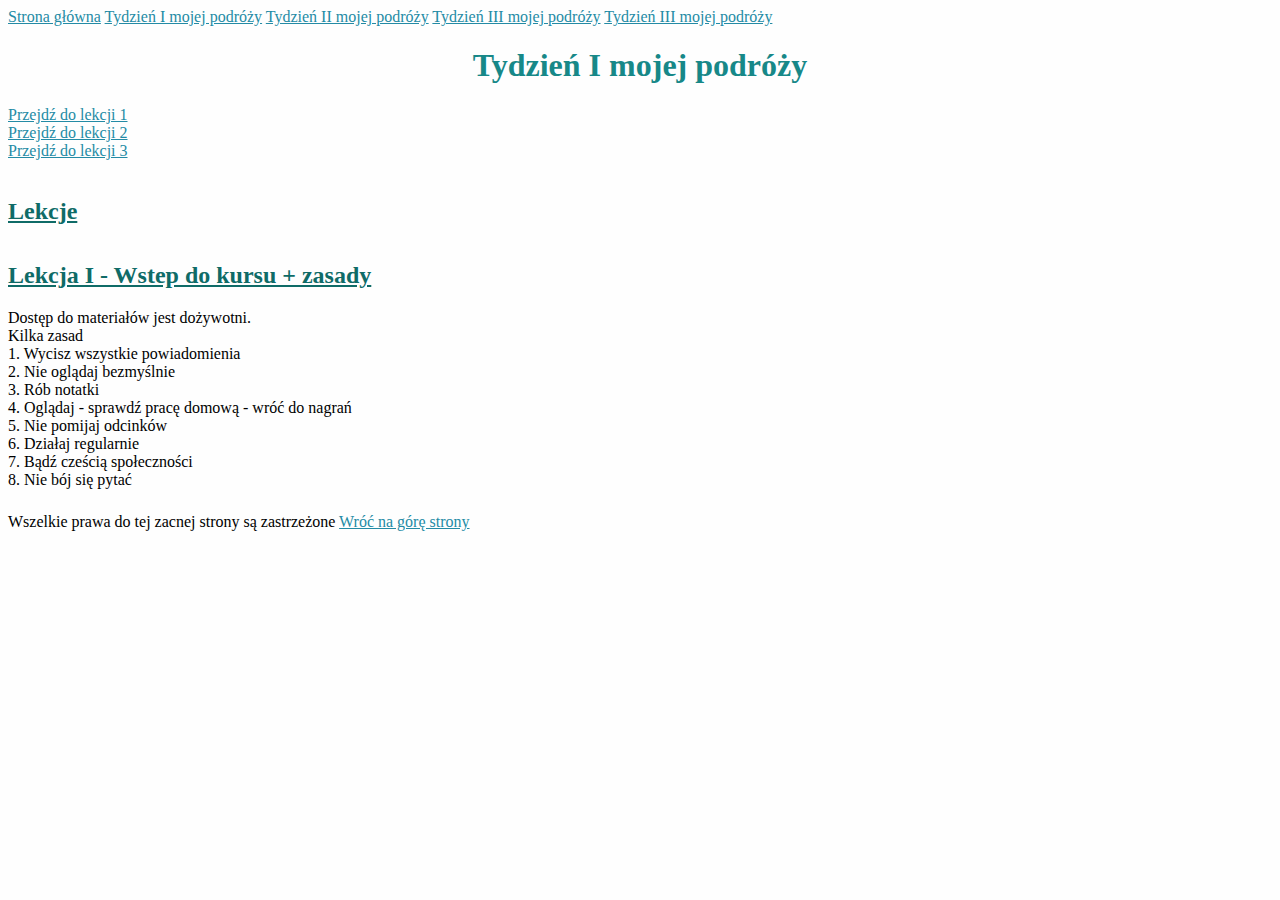
==== tydzien-I.html @ 4eb5bad4 "initial commit" ====
<!DOCTYPE html>
<html lang="pl">

<head>
    <meta charset="UTF-8">
    <meta name="viewport" content="width=device-width, initial-scale=1.0">
    <title>Document</title>
    <link href="style.css" rel="stylesheet" type="text/css">
</head>

<body>
    <header class ="top">
        <nav>
            <a href="index.html">Strona główna</a>
            <a href="tydzien-I.html">Tydzień I mojej podróży</a>
            <a href="tydzien-II.html">Tydzień II mojej podróży</a>
            <a href="tydzien-III.html">Tydzień III mojej podróży</a>
            <a href="tydzien-IV.html">Tydzień III mojej podróży</a>
        </nav>
    </header>

    <main>
        <header>
            <h1>Tydzień I mojej podróży</h1>
            <a href="#lesson-one">Przejdź do lekcji 1</a> <br />
            <a href="#lesson-two">Przejdź do lekcji 2</a> <br />
            <a href="#lesson-tree">Przejdź do lekcji 3</a> <br />
        </header>

        <section class="lessons">
            <h2>Lekcje</h2>
            <article id="lesson-one">
                <h2>Lekcja I - Wstep do kursu + zasady</h2>
                <p> Dostęp do materiałów jest dożywotni.<br/>
                    Kilka zasad <br/>
                1. Wycisz wszystkie powiadomienia <br/> 
                2. Nie oglądaj bezmyślnie <br/>
                3. Rób notatki <br/>
                4. Oglądaj - sprawdź pracę domową - wróć do nagrań <br/>
                5. Nie pomijaj odcinków <br/>
                6. Działaj regularnie <br/>
                7. Bądź cześcią społeczności <br/>
                8. Nie bój się pytać <br/>
                </p>
            </article>
        </section>
    </main>
    <footer>
        Wszelkie prawa do tej zacnej strony są zastrzeżone <a href="#top">Wróć na górę strony</a>
    </footer>
    <script src="main.js"></script>
</body>
---- style.css ----
h1 {
    color: #178888;
    text-stroke: 1px rgb(63, 61, 61);
    text-align: center;
}
body {
    background: #fefefe;
}
.image img {
    width: 100%;
}

#relaxation img {
        width: 40%;
}
h2 {
    text-decoration: underline;
    margin-top: 1cm;
    color: rgb(15, 107, 103);
}
p {
    margin-top: 0.5em;
    margin-bottom: 1.5em;
}
.thesis img {
    width: 50%;
}
#quotes h4 {
    margin: 0em;
    color: rgb(185, 0, 93);
}
.header-link {
    color: #425181;
}
a {
    color: #248ba5;
}
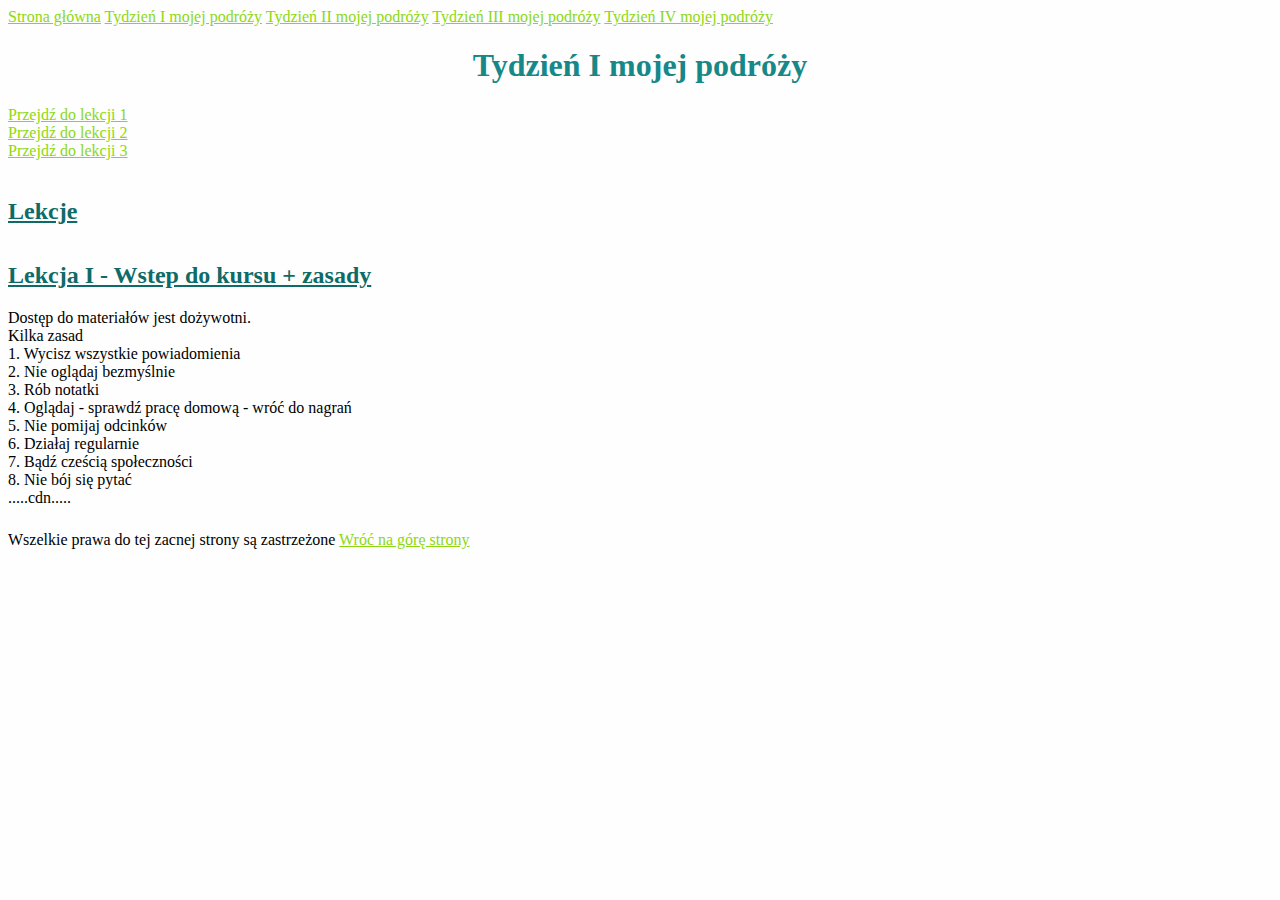
==== commit d485eb3f: "change color of nav links & edit text nav-a" ====
--- a/tydzien-I.html
+++ b/tydzien-I.html
@@ -15,7 +15,7 @@
             <a href="tydzien-I.html">Tydzień I mojej podróży</a>
             <a href="tydzien-II.html">Tydzień II mojej podróży</a>
             <a href="tydzien-III.html">Tydzień III mojej podróży</a>
-            <a href="tydzien-IV.html">Tydzień III mojej podróży</a>
+            <a href="tydzien-IV.html">Tydzień IV mojej podróży</a>
         </nav>
     </header>
 
@@ -41,6 +41,7 @@
                 6. Działaj regularnie <br/>
                 7. Bądź cześcią społeczności <br/>
                 8. Nie bój się pytać <br/>
+                .....cdn.....
                 </p>
             </article>
         </section>
--- a/style.css
+++ b/style.css
@@ -25,7 +25,7 @@
 .thesis img {
     width: 50%;
 }
-#quotes h4 {
+.h4-index-style {
     margin: 0em;
     color: rgb(185, 0, 93);
 }
@@ -33,5 +33,5 @@
     color: #425181;
 }
 a {
-    color: #248ba5;
+    color: #8cd811;
 }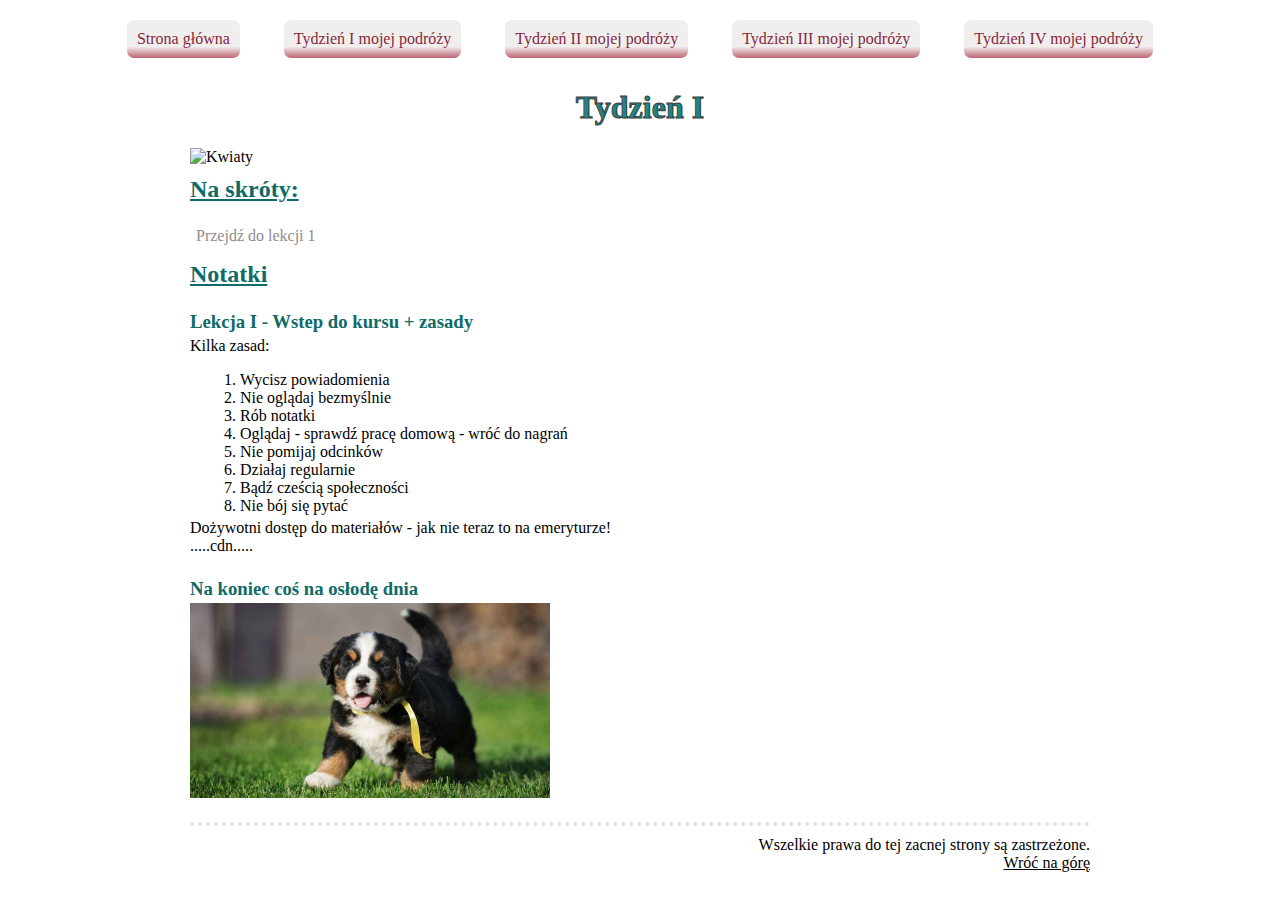
==== commit 12d3c39f: "changed image & made menu narrower & text edition &  hover menu" ====
--- a/tydzien-I.html
+++ b/tydzien-I.html
@@ -1,54 +1,69 @@
 <!DOCTYPE html>
 <html lang="pl">
+  <head>
+    <meta charset="UTF-8" />
+    <meta name="viewport" content="width=device-width, initial-scale=1.0" />
+    <title>Document</title>
+    <link href="style.css" rel="stylesheet" type="text/css" />
+  </head>
 
-<head>
-    <meta charset="UTF-8">
-    <meta name="viewport" content="width=device-width, initial-scale=1.0">
-    <title>Document</title>
-    <link href="style.css" rel="stylesheet" type="text/css">
-</head>
-
-<body>
-    <header class ="top">
-        <nav>
-            <a href="index.html">Strona główna</a>
-            <a href="tydzien-I.html">Tydzień I mojej podróży</a>
-            <a href="tydzien-II.html">Tydzień II mojej podróży</a>
-            <a href="tydzien-III.html">Tydzień III mojej podróży</a>
-            <a href="tydzien-IV.html">Tydzień IV mojej podróży</a>
-        </nav>
+  <body>
+    <header class="top">
+      <nav>
+        <a class="main-menu" href="index.html">Strona główna</a>
+        <a class="main-menu" href="tydzien-I.html">Tydzień I mojej podróży</a>
+        <a class="main-menu" href="tydzien-II.html">Tydzień II mojej podróży</a>
+        <a class="main-menu" href="tydzien-III.html">Tydzień III mojej podróży</a>
+        <a class="main-menu" href="tydzien-IV.html">Tydzień IV mojej podróży</a>
+      </nav>
     </header>
 
     <main>
-        <header>
-            <h1>Tydzień I mojej podróży</h1>
-            <a href="#lesson-one">Przejdź do lekcji 1</a> <br />
-            <a href="#lesson-two">Przejdź do lekcji 2</a> <br />
-            <a href="#lesson-tree">Przejdź do lekcji 3</a> <br />
-        </header>
+      <header>
+        <h1 class="heading">Tydzień I</h1>
+        <div class="image">
+          <img src="image_flowers.jpg" alt="Kwiaty" />
+        </div>
+      </header>
 
-        <section class="lessons">
-            <h2>Lekcje</h2>
-            <article id="lesson-one">
-                <h2>Lekcja I - Wstep do kursu + zasady</h2>
-                <p> Dostęp do materiałów jest dożywotni.<br/>
-                    Kilka zasad <br/>
-                1. Wycisz wszystkie powiadomienia <br/> 
-                2. Nie oglądaj bezmyślnie <br/>
-                3. Rób notatki <br/>
-                4. Oglądaj - sprawdź pracę domową - wróć do nagrań <br/>
-                5. Nie pomijaj odcinków <br/>
-                6. Działaj regularnie <br/>
-                7. Bądź cześcią społeczności <br/>
-                8. Nie bój się pytać <br/>
-                .....cdn.....
-                </p>
-            </article>
-        </section>
+      <article class="article-lessons-navigation">
+        <h2>Na skróty:</h2>
+        <a class="lesson-navigation" href="#lesson-one">Przejdź do lekcji 1</a>
+      </article>
+
+      <section class="lessons">
+        <h2>Notatki</h2>
+        <article id="lesson-one">
+          <h3>Lekcja I - Wstep do kursu + zasady</h3>
+          <p>
+            Kilka zasad:
+          </p>
+          <ol class="general-list">
+            <li>Wycisz powiadomienia</li>
+            <li>Nie oglądaj bezmyślnie</li>
+            <li>Rób notatki</li>
+            <li>Oglądaj - sprawdź pracę domową - wróć do nagrań</li>
+            <li>Nie pomijaj odcinków</li>
+            <li>Działaj regularnie</li>
+            <li>Bądź cześcią społeczności</li>
+            <li>Nie bój się pytać</li>
+          </ol>
+          <p> 
+            Dożywotni dostęp do materiałów - jak nie teraz to na emeryturze!<br />
+            .....cdn.....
+          </p>
+        </article>
+      </section>
+      <section id="relaxation">
+        <h3>Na koniec coś na osłodę dnia</h3>
+        <img src="bernese.jpg" alt="bernese-puppies" />
+      </section>
     </main>
+
     <footer>
-        Wszelkie prawa do tej zacnej strony są zastrzeżone <a href="#top">Wróć na górę strony</a>
+      Wszelkie prawa do tej zacnej strony są zastrzeżone.<br />
+      <a class="footer-navigation" href="#top">Wróć na górę</a>
     </footer>
     <script src="main.js"></script>
-</body>     
-
+  </body>
+</html>
--- a/style.css
+++ b/style.css
@@ -1,37 +1,105 @@
-h1 {
-    color: #178888;
-    text-stroke: 1px rgb(63, 61, 61);
-    text-align: center;
+body {
+  background: #ffffff;
 }
-body {
-    background: #fefefe;
+
+main {
+  width: 900px;
+  margin: auto;
+}
+h2 {
+  text-decoration: underline;
+  margin-top: 10px;
+  color: rgb(15, 107, 103);
+}
+
+h3 {
+  margin-top: 23px;
+  margin-bottom: 3px;
+  color: rgb(15, 107, 103);
+}
+
+p {
+  margin-top: 4px;
+}
+
+nav {
+  width: fit-content;
+  margin: 10px auto;
+}
+
+footer {
+  width: 900px;
+  margin: 20px auto;
+  border-top: 4px dotted rgba(171, 155, 179, 0.333);
+  padding-top: 10px;
+  text-align: right;
+}
+
+.heading {
+  color: #178888;
+  -webkit-text-stroke: 1px rgb(63, 61, 61);
+  text-align: center;
 }
 .image img {
-    width: 100%;
+  width: 100%;
 }
 
 #relaxation img {
-        width: 40%;
+  width: 40%;
 }
-h2 {
-    text-decoration: underline;
-    margin-top: 1cm;
-    color: rgb(15, 107, 103);
+
+#quotes {
+  width: 900px;
 }
-p {
-    margin-top: 0.5em;
-    margin-bottom: 1.5em;
-}
+
 .thesis img {
-    width: 50%;
+  width: 80%;
 }
 .h4-index-style {
-    margin: 0em;
-    color: rgb(185, 0, 93);
+  margin-top: 12px;
+  margin-bottom: 0px;
+  color: rgb(185, 0, 93);
 }
 .header-link {
-    color: #425181;
+  color: #425181;
 }
-a {
-    color: #8cd811;
-}+.main-menu {
+  color: #86283d;
+  padding: 10px;
+  background: linear-gradient(#f1eeee 70%, #be6272);
+  margin: 10px 20px;
+  text-decoration: none;
+  display: inline-block;
+  border-radius: 7px;
+}
+.main-menu:hover {
+  color: #cf7f91;
+}
+.footer-navigation {
+  color: black;
+}
+.lesson-navigation {
+  text-align: center;
+  display: block;
+  padding: 4px;
+  margin: 2px;
+  text-decoration: none;
+  color: rgb(143, 140, 140);
+}
+.lesson-navigation:hover {
+  color: black;
+}
+
+.article-lessons-navigation {
+  display: inline-block;
+}
+.general-list {
+  padding-inline-start: 50px;
+  margin: 0;
+}
+.paragraph-link-http {
+  text-align: center;
+}
+.paragraph-java-js {
+  text-align: center;
+}
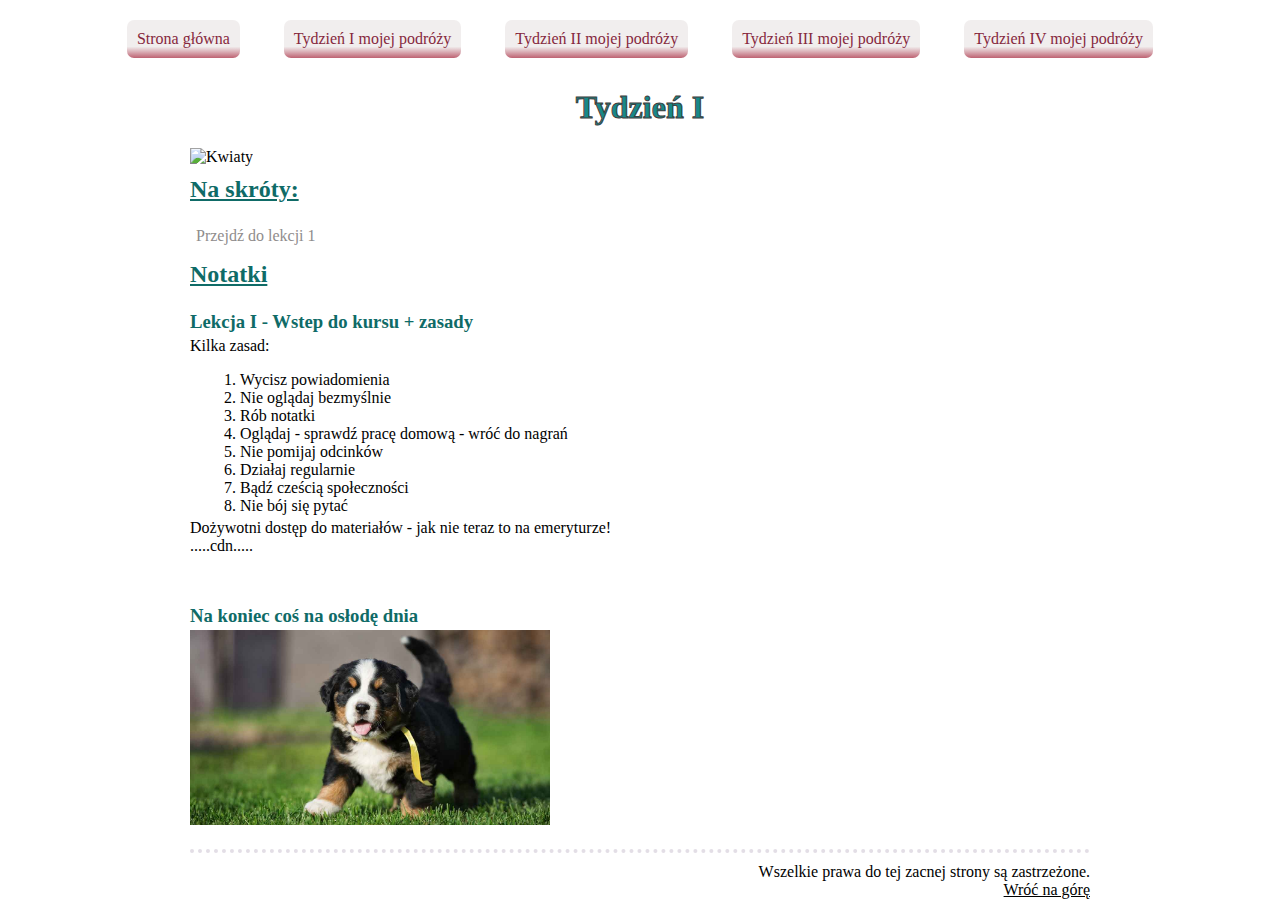
==== commit 74a0c0bc: "bem & added JS - homework" ====
--- a/tydzien-I.html
+++ b/tydzien-I.html
@@ -8,27 +8,37 @@
   </head>
 
   <body>
-    <header class="top">
-      <nav>
-        <a class="main-menu" href="index.html">Strona główna</a>
-        <a class="main-menu" href="tydzien-I.html">Tydzień I mojej podróży</a>
-        <a class="main-menu" href="tydzien-II.html">Tydzień II mojej podróży</a>
-        <a class="main-menu" href="tydzien-III.html">Tydzień III mojej podróży</a>
-        <a class="main-menu" href="tydzien-IV.html">Tydzień IV mojej podróży</a>
+    <header id="top">
+      <nav class="navigation">
+        <a class="navigation__link" href="index.html">Strona główna</a>
+        <a class="navigation__link" href="tydzien-I.html"
+          >Tydzień I mojej podróży</a
+        >
+        <a class="navigation__link" href="tydzien-II.html"
+          >Tydzień II mojej podróży</a
+        >
+        <a class="navigation__link" href="tydzien-III.html"
+          >Tydzień III mojej podróży</a
+        >
+        <a class="navigation__link" href="tydzien-IV.html"
+          >Tydzień IV mojej podróży</a
+        >
       </nav>
     </header>
 
     <main>
       <header>
         <h1 class="heading">Tydzień I</h1>
-        <div class="image">
-          <img src="image_flowers.jpg" alt="Kwiaty" />
+        <div class="heading__image-container">
+          <img class="heading__image" src="image_flowers.jpg" alt="Kwiaty" />
         </div>
       </header>
 
-      <article class="article-lessons-navigation">
+      <article class="lessons-navigation">
         <h2>Na skróty:</h2>
-        <a class="lesson-navigation" href="#lesson-one">Przejdź do lekcji 1</a>
+        <a class="lessons-navigation__lesson" href="#lesson-one"
+          >Przejdź do lekcji 1</a
+        >
       </article>
 
       <section class="lessons">
@@ -48,21 +58,25 @@
             <li>Bądź cześcią społeczności</li>
             <li>Nie bój się pytać</li>
           </ol>
-          <p> 
+          <p>
             Dożywotni dostęp do materiałów - jak nie teraz to na emeryturze!<br />
             .....cdn.....
           </p>
         </article>
       </section>
-      <section id="relaxation">
+      <section class="relaxation">
         <h3>Na koniec coś na osłodę dnia</h3>
-        <img src="bernese.jpg" alt="bernese-puppies" />
+        <img
+          class="relaxation__puppy"
+          src="bernese.jpg"
+          alt="bernese-puppies"
+        />
       </section>
     </main>
 
     <footer>
       Wszelkie prawa do tej zacnej strony są zastrzeżone.<br />
-      <a class="footer-navigation" href="#top">Wróć na górę</a>
+      <a class="footer__navigation" href="#top">Wróć na górę</a>
     </footer>
     <script src="main.js"></script>
   </body>
--- a/style.css
+++ b/style.css
@@ -22,11 +22,6 @@
   margin-top: 4px;
 }
 
-nav {
-  width: fit-content;
-  margin: 10px auto;
-}
-
 footer {
   width: 900px;
   margin: 20px auto;
@@ -35,35 +30,53 @@
   text-align: right;
 }
 
+.footer__navigation {
+  color: black;
+}
+
+.general-list {
+  padding-inline-start: 50px;
+  margin: 0;
+}
+
 .heading {
   color: #178888;
   -webkit-text-stroke: 1px rgb(63, 61, 61);
   text-align: center;
 }
-.image img {
+
+.heading__image {
   width: 100%;
 }
 
-#relaxation img {
-  width: 40%;
+.lesson__homework-paragraph--js {
+  text-align: center;
+  color: rgb(52, 187, 192);
+  font-weight: bold;
 }
 
-#quotes {
-  width: 900px;
+.lessons-navigation {
+  display: inline-block;
 }
 
-.thesis img {
-  width: 80%;
+.lessons-navigation__lesson {
+  display: block;
+  padding: 4px;
+  margin: 2px;
+  text-decoration: none;
+  color: rgb(143, 140, 140);
 }
-.h4-index-style {
-  margin-top: 12px;
-  margin-bottom: 0px;
-  color: rgb(185, 0, 93);
+
+.lessons-navigation__lesson:hover {
+  color: black;
 }
-.header-link {
-  color: #425181;
+
+.navigation {
+  width: fit-content;
+  margin: 10px auto;
 }
-.main-menu {
+
+.navigation__link {
   color: #86283d;
   padding: 10px;
   background: linear-gradient(#f1eeee 70%, #be6272);
@@ -72,34 +85,33 @@
   display: inline-block;
   border-radius: 7px;
 }
-.main-menu:hover {
+.navigation__link:hover {
   color: #cf7f91;
 }
-.footer-navigation {
-  color: black;
-}
-.lesson-navigation {
-  text-align: center;
-  display: block;
-  padding: 4px;
-  margin: 2px;
-  text-decoration: none;
-  color: rgb(143, 140, 140);
-}
-.lesson-navigation:hover {
-  color: black;
-}
 
-.article-lessons-navigation {
-  display: inline-block;
-}
-.general-list {
-  padding-inline-start: 50px;
-  margin: 0;
-}
 .paragraph-link-http {
   text-align: center;
 }
 .paragraph-java-js {
   text-align: center;
 }
+
+.quotes {
+  width: 900px;
+}
+
+.quote {
+  margin-top: 12px;
+  margin-bottom: 0px;
+  color: rgb(185, 0, 93);
+}
+.relaxation {
+  margin-top: 50px;
+}
+.relaxation__puppy {
+  width: 40%;
+}
+
+.thesis__image {
+  width: 90%;
+}
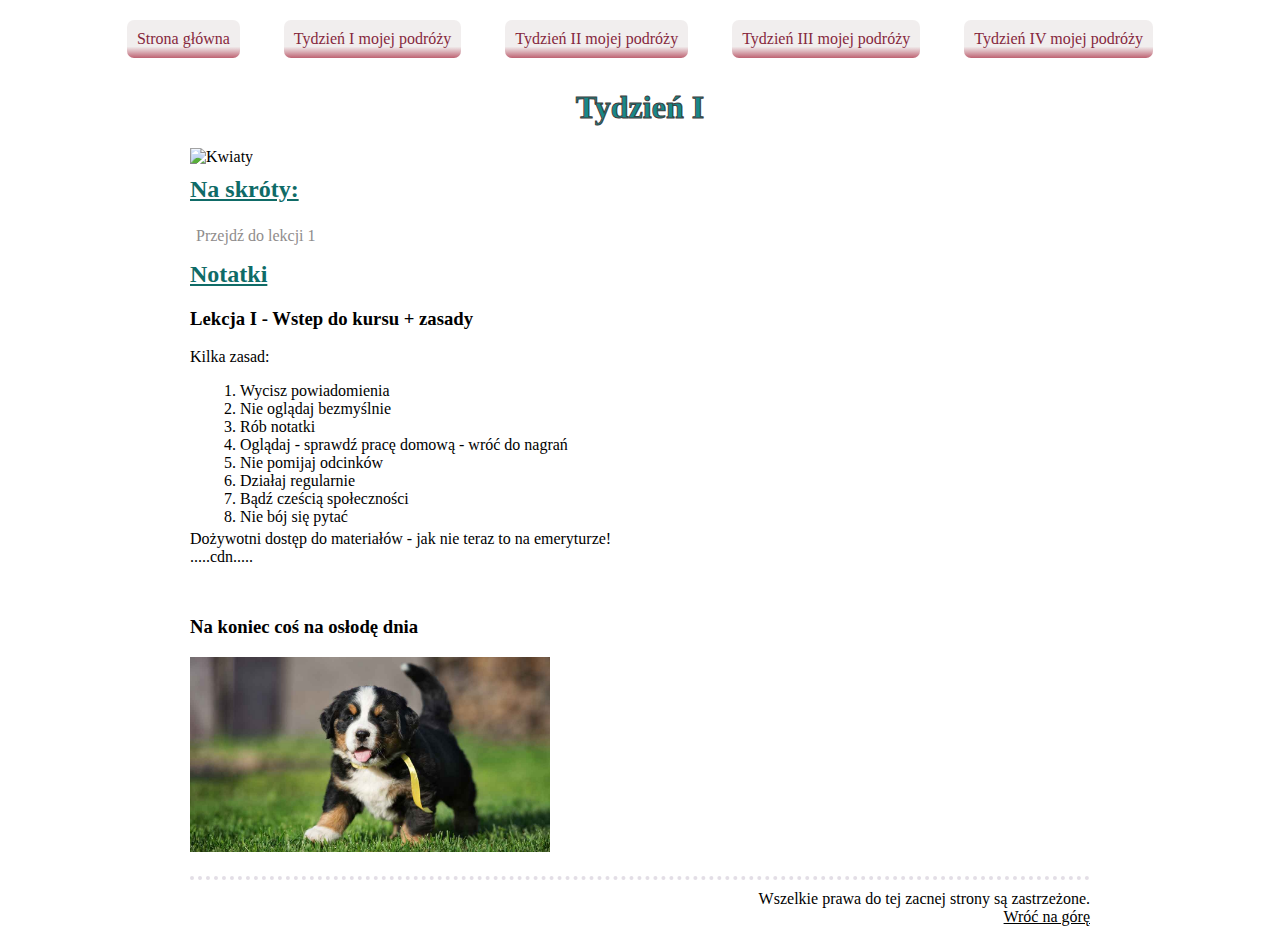
==== commit b9d2aa61: "improvements after code review in week IV" ====
--- a/tydzien-I.html
+++ b/tydzien-I.html
@@ -27,10 +27,14 @@
     </header>
 
     <main>
-      <header>
-        <h1 class="heading">Tydzień I</h1>
-        <div class="heading__image-container">
-          <img class="heading__image" src="image_flowers.jpg" alt="Kwiaty" />
+      <header class="header">
+        <h1 class="header__title">Tydzień I</h1>
+        <div class="header-image-container">
+          <img
+            class="header-image-container__image"
+            src="image_flowers.jpg"
+            alt="Kwiaty"
+          />
         </div>
       </header>
 
--- a/style.css
+++ b/style.css
@@ -1,25 +1,5 @@
 body {
   background: #ffffff;
-}
-
-main {
-  width: 900px;
-  margin: auto;
-}
-h2 {
-  text-decoration: underline;
-  margin-top: 10px;
-  color: rgb(15, 107, 103);
-}
-
-h3 {
-  margin-top: 23px;
-  margin-bottom: 3px;
-  color: rgb(15, 107, 103);
-}
-
-p {
-  margin-top: 4px;
 }
 
 footer {
@@ -28,6 +8,21 @@
   border-top: 4px dotted rgba(171, 155, 179, 0.333);
   padding-top: 10px;
   text-align: right;
+}
+
+h2 {
+  text-decoration: underline;
+  margin-top: 10px;
+  color: rgb(15, 107, 103);
+}
+
+main {
+  width: 900px;
+  margin: auto;
+}
+
+p {
+  margin-top: 4px;
 }
 
 .footer__navigation {
@@ -39,13 +34,13 @@
   margin: 0;
 }
 
-.heading {
+.header__title {
   color: #178888;
   -webkit-text-stroke: 1px rgb(63, 61, 61);
   text-align: center;
 }
 
-.heading__image {
+.header-image-container__image {
   width: 100%;
 }
 
@@ -100,14 +95,22 @@
   width: 900px;
 }
 
-.quote {
+.quotes__title {
+  margin-top: 23px;
+  margin-bottom: 3px;
+  color: rgb(15, 107, 103);
+}
+
+.quote__title {
   margin-top: 12px;
   margin-bottom: 0px;
   color: rgb(185, 0, 93);
 }
+
 .relaxation {
   margin-top: 50px;
 }
+
 .relaxation__puppy {
   width: 40%;
 }
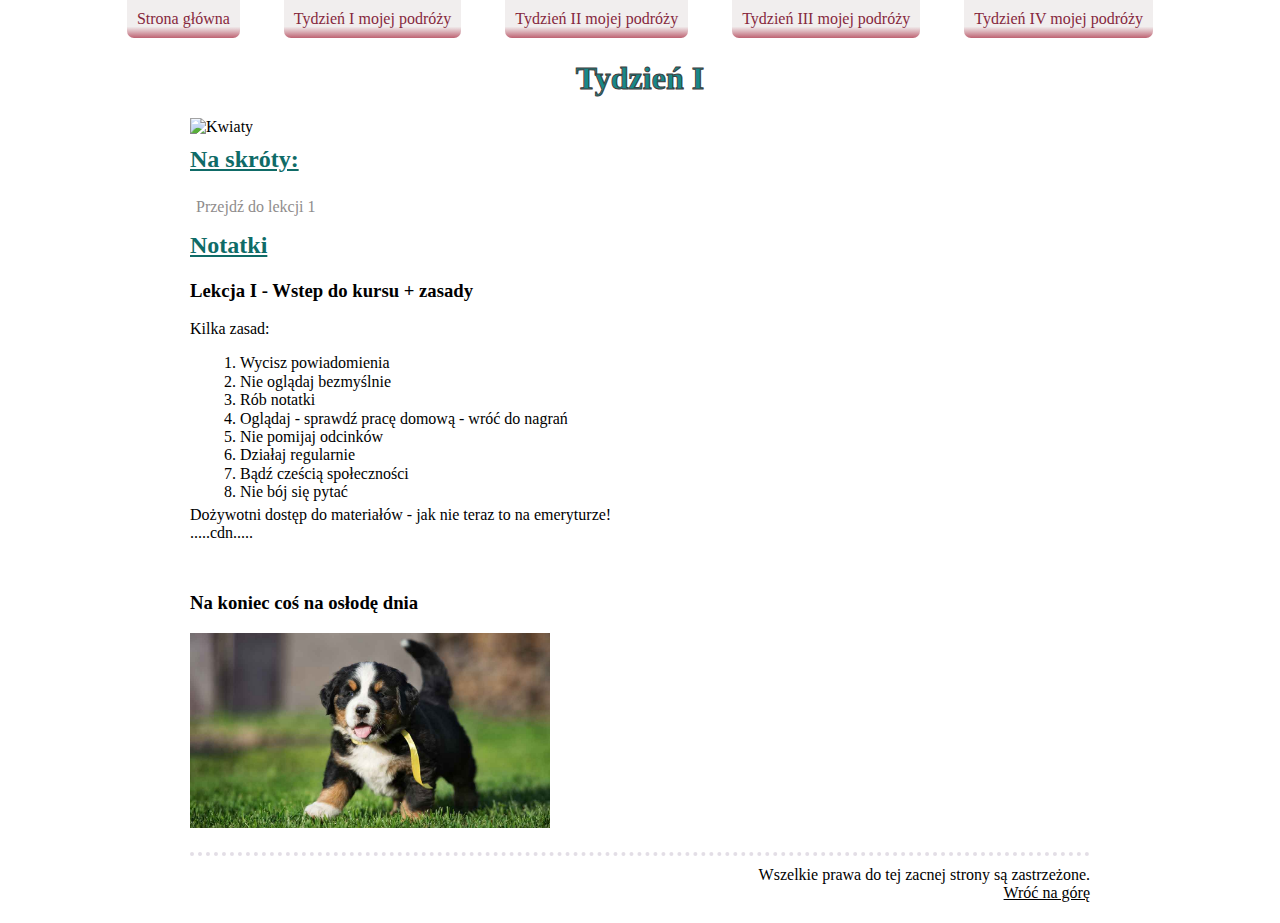
==== commit ae144420: "added normalize" ====
--- a/tydzien-I.html
+++ b/tydzien-I.html
@@ -4,6 +4,7 @@
     <meta charset="UTF-8" />
     <meta name="viewport" content="width=device-width, initial-scale=1.0" />
     <title>Document</title>
+    <link href="normalize.css" rel="stylesheet" type="text/css" />
     <link href="style.css" rel="stylesheet" type="text/css" />
   </head>
 
--- a/style.css
+++ b/style.css
@@ -3,7 +3,7 @@
 }
 
 footer {
-  width: 900px;
+  max-width: 900px;
   margin: 20px auto;
   border-top: 4px dotted rgba(171, 155, 179, 0.333);
   padding-top: 10px;
@@ -17,7 +17,7 @@
 }
 
 main {
-  width: 900px;
+  max-width: 900px;
   margin: auto;
 }
 
@@ -68,17 +68,17 @@
 
 .navigation {
   width: fit-content;
-  margin: 10px auto;
+  margin: auto;
 }
 
 .navigation__link {
   color: #86283d;
   padding: 10px;
   background: linear-gradient(#f1eeee 70%, #be6272);
-  margin: 10px 20px;
+  margin: 0 20px;
   text-decoration: none;
   display: inline-block;
-  border-radius: 7px;
+  border-radius: 0 0 7px 7px;
 }
 .navigation__link:hover {
   color: #cf7f91;
